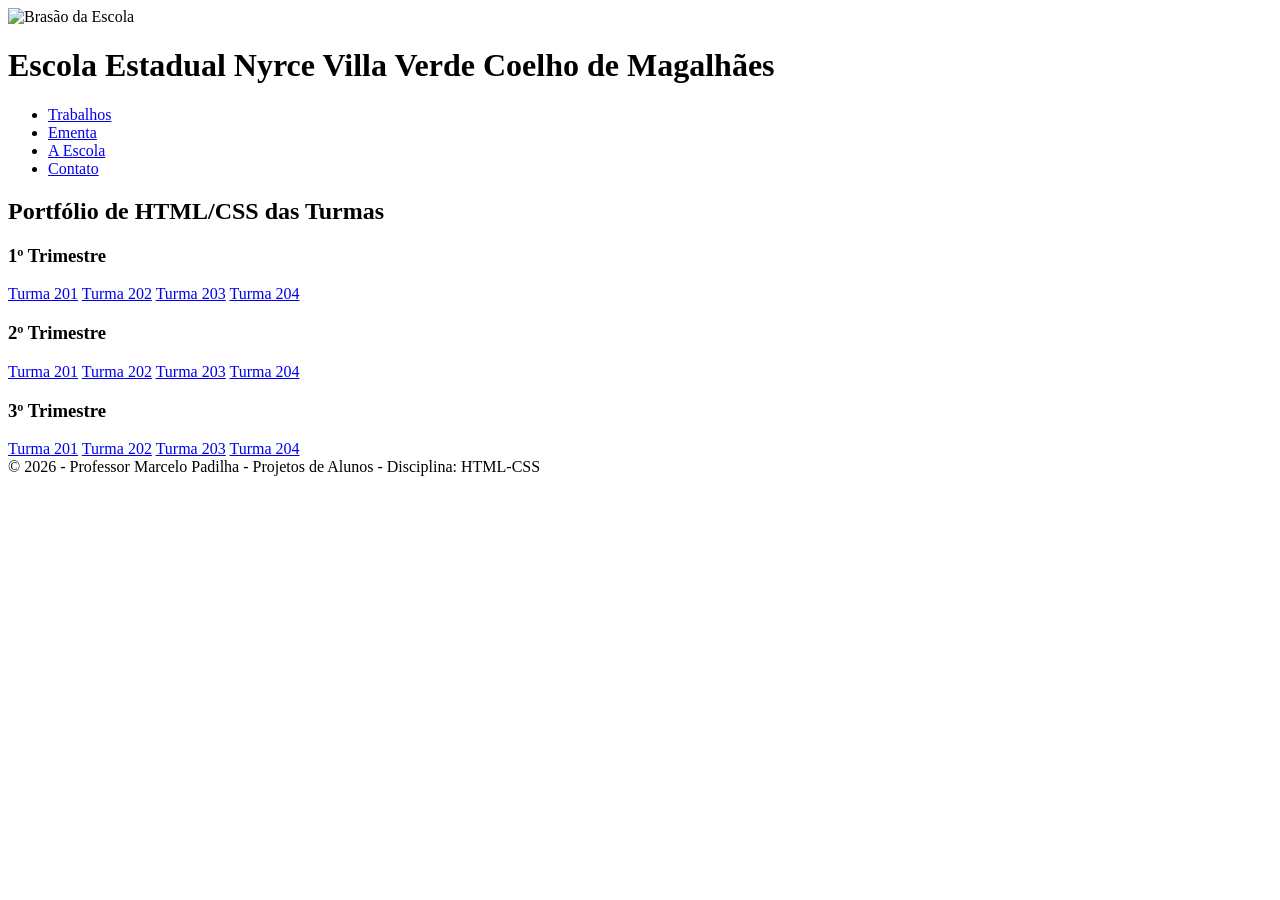
==== index.html @ 76a74496 "Atualizar o index.html" ====
<!DOCTYPE html>
<html lang="pt-BR">
<head>
    <meta charset="UTF-8">
    <meta name="viewport" content="width=device-width, initial-scale=1.0">
    <title>Trabalhos Finais - Escola Estadual Nyrce Villa Verde Coelho de Magalhães</title>
    <link rel="stylesheet" href="style.css">
</head>
<body>

    <header class="cabecalho">
        <div class="logo-titulo">
            <img src="brasao_nyrce.png" alt="Brasão da Escola" class="brasao">
            <h1>Escola Estadual Nyrce Villa Verde Coelho de Magalhães</h1>
        </div>
        <nav class="menu-navegacao">
            <ul>
                <li><a href="index.html" class="active">Trabalhos</a></li>
                <li><a href="ementa.html">Ementa</a></li>
                <li><a href="escola.html">A Escola</a></li>
                <li><a href="contato.html">Contato</a></li>
            </ul>
        </nav>
    </header>

    <main class="conteudo-principal">
        <h2 class="titulo-principal">Portfólio de HTML/CSS das Turmas</h2>

        <div class="grid-trimestres">
            
            <section class="trimestre">
                <h3>1º Trimestre</h3>
                <div class="lista-turmas">
                    <a href="turma201.html" class="link-turma">Turma 201</a>
                    <a href="turma202.html" class="link-turma">Turma 202</a>
                    <a href="turma203.html" class="link-turma">Turma 203</a>
                    <a href="turma204.html" class="link-turma">Turma 204</a>
                </div>
            </section>

            <section class="trimestre">
                <h3>2º Trimestre</h3>
                <div class="lista-turmas">
                    <a href="em_criacao.html" class="link-turma">Turma 201</a>
                    <a href="em_criacao.html" class="link-turma">Turma 202</a>
                    <a href="em_criacao.html" class="link-turma">Turma 203</a>
                    <a href="em_criacao.html" class="link-turma">Turma 204</a>
                </div>
            </section>

            <section class="trimestre">
                <h3>3º Trimestre</h3>
                <div class="lista-turmas">
                    <a href="em_criacao.html" class="link-turma">Turma 201</a>
                    <a href="em_criacao.html" class="link-turma">Turma 202</a>
                    <a href="em_criacao.html" class="link-turma">Turma 203</a>
                    <a href="em_criacao.html" class="link-turma">Turma 204</a>
                </div>
            </section>

        </div>
    </main>
    <footer>
        &copy; 2026 - Professor Marcelo Padilha - Projetos de Alunos - Disciplina: HTML-CSS
    </footer>
</body>
</html>
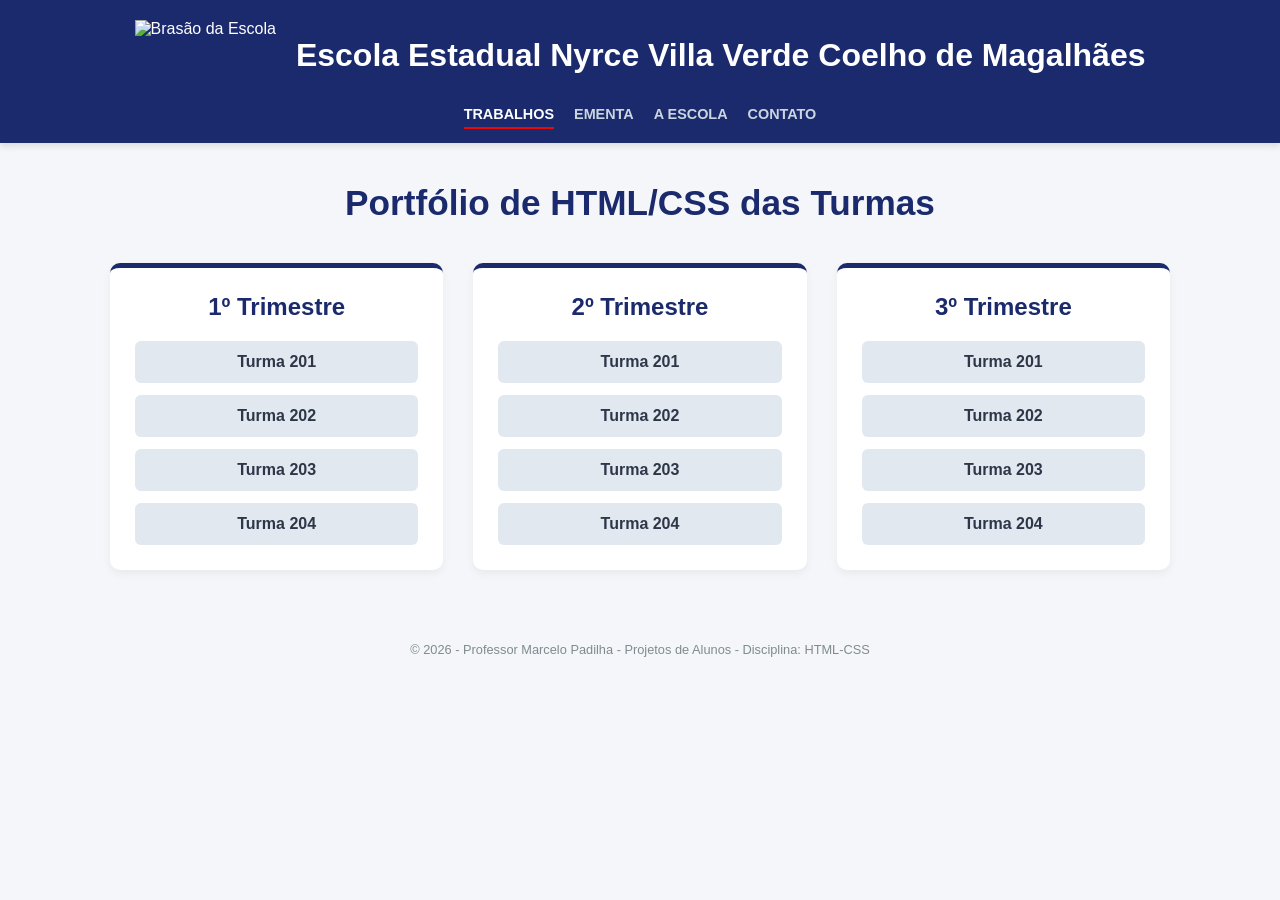
==== commit 4361a9b3: "Atualizar o index.html" ====
--- a/index.html
+++ b/index.html
@@ -4,6 +4,9 @@
     <meta charset="UTF-8">
     <meta name="viewport" content="width=device-width, initial-scale=1.0">
     <title>Trabalhos Finais - Escola Estadual Nyrce Villa Verde Coelho de Magalhães</title>
+<style>
+        footer { text-align: center; padding: 2rem; font-size: 0.8rem; color: #7f8c8d; }
+    </style>
     <link rel="stylesheet" href="style.css">
 </head>
 <body>
--- a/style.css
+++ b/style.css
@@ -0,0 +1,233 @@
+/* RESET BÁSICO */
+* {
+    margin: 0;
+    padding: 0;
+    box-sizing: border-box;
+    font-family: 'Segoe UI', Tahoma, Geneva, Verdana, sans-serif;
+}
+
+body {
+    background-color: #f4f6f9;
+    color: #333;
+}
+
+/* --- CABEÇALHO --- */
+.cabecalho {
+    background-color: #1a2a6c;
+    color: white;
+    padding: 20px;
+    display: flex;
+    flex-direction: column;
+    align-items: center;
+    box-shadow: 0 4px 6px rgba(0,0,0,0.1);
+}
+
+.logo-titulo {
+    display: flex;
+    align-items: center;
+    gap: 20px;
+    margin-bottom: 15px;
+}
+
+.brasao {
+    height: 70px;
+    width: auto;
+}
+
+.menu-navegacao ul {
+    list-style: none;
+    display: flex;
+    gap: 20px;
+}
+
+.menu-navegacao a {
+    color: #cbd5e0;
+    text-decoration: none;
+    font-weight: bold;
+    text-transform: uppercase;
+    font-size: 0.9em;
+    padding-bottom: 5px;
+}
+
+.menu-navegacao a:hover, .menu-navegacao a.active {
+    color: #fff;
+    border-bottom: 2px solid #ee0909;
+}
+
+/* --- ESTRUTURA PRINCIPAL --- */
+.conteudo-principal {
+    max-width: 1100px;
+    margin: 40px auto;
+    padding: 0 20px;
+}
+
+.titulo-principal {
+    text-align: center;
+    margin-bottom: 40px;
+    color: #1a2a6c;
+    font-size: 2.2em;
+}
+
+/* --- COLUNAS DO INDEX --- */
+.grid-trimestres {
+    display: grid;
+    grid-template-columns: repeat(3, 1fr);
+    gap: 30px;
+}
+
+.trimestre {
+    background: white;
+    padding: 25px;
+    border-radius: 10px;
+    box-shadow: 0 4px 10px rgba(0,0,0,0.05);
+    border-top: 5px solid #1a2a6c;
+}
+
+.trimestre h3 {
+    text-align: center;
+    color: #1a2a6c;
+    margin-bottom: 20px;
+    font-size: 1.5em;
+}
+
+.lista-turmas {
+    display: flex;
+    flex-direction: column;
+    gap: 12px;
+}
+
+.link-turma {
+    display: block;
+    background-color: #e2e8f0;
+    color: #2d3748;
+    text-decoration: none;
+    padding: 12px;
+    border-radius: 6px;
+    text-align: center;
+    font-weight: bold;
+    transition: all 0.3s;
+}
+
+.link-turma:hover {
+    background-color: #1a2a6c;
+    color: white;
+    transform: translateY(-2px);
+}
+
+/* --- PÁGINA DA TURMA (CARTÕES DE TRABALHO) --- */
+.area-trabalhos {
+    display: grid;
+    grid-template-columns: repeat(auto-fit, minmax(300px, 1fr));
+    gap: 20px;
+}
+
+.cartao-grupo {
+    background: white;
+    padding: 20px;
+    border-radius: 8px;
+    border-left: 5px solid #ee0979;
+    box-shadow: 0 2px 8px rgba(0,0,0,0.1);
+}
+
+.cartao-grupo h4 {
+    color: #1a2a6c;
+    margin-bottom: 10px;
+    font-size: 1.2em;
+}
+
+.cartao-grupo p {
+    margin-bottom: 15px;
+    color: #555;
+}
+
+.links-arquivos {
+    display: flex;
+    gap: 10px;
+}
+
+.btn-arquivo {
+    background-color: #edf2f7;
+    color: #2b6cb0;
+    padding: 8px 12px;
+    border-radius: 4px;
+    text-decoration: none;
+    font-size: 0.9em;
+    font-weight: bold;
+    border: 1px solid #cbd5e0;
+    transition: 0.2s;
+}
+
+.btn-arquivo:hover {
+    background-color: #2b6cb0;
+    color: white;
+}
+
+/* --- BOTÕES GERAIS --- */
+.botoes-rodape {
+    text-align: center;
+    margin-top: 40px;
+}
+
+.btn-voltar {
+    display: inline-block;
+    background-color: #1a2a6c;
+    color: white;
+    padding: 12px 25px;
+    text-decoration: none;
+    border-radius: 6px;
+    font-weight: bold;
+    transition: 0.3s;
+}
+
+.btn-voltar:hover {
+    background-color: #ee0909;
+}
+
+/* --- RESPONSIVIDADE (CELULARES) --- */
+@media (max-width: 768px) {
+    .grid-trimestres {
+        grid-template-columns: 1fr;
+    }
+    .menu-navegacao ul {
+        flex-direction: column;
+        align-items: center;
+        gap: 10px;
+    }
+}
+
+/* --- ESTILOS PARA PÁGINAS DE TEXTO (Ementa, Escola, Contato) --- */
+.cartao-texto {
+    background: white;
+    padding: 40px;
+    border-radius: 10px;
+    box-shadow: 0 4px 10px rgba(0,0,0,0.05);
+    line-height: 1.8;
+    font-size: 1.1em;
+    border-top: 5px solid #1a2a6c;
+}
+
+.cartao-texto h3 {
+    color: #03378c;
+    margin-bottom: 20px;
+    font-size: 1.4em;
+    border-bottom: 2px solid #f4f6f9;
+    padding-bottom: 10px;
+}
+
+.cartao-texto p {
+    margin-bottom: 15px;
+    color: #4a5568;
+    text-align: justify;
+}
+
+.cartao-texto ul {
+    margin-top: 15px;
+    margin-left: 25px;
+    color: #4a5568;
+}
+
+.cartao-texto li {
+    margin-bottom: 8px;
+}
+
+.footer { text-align: center; padding: 2rem; font-size: 0.8rem; color: #7f8c8d; }
